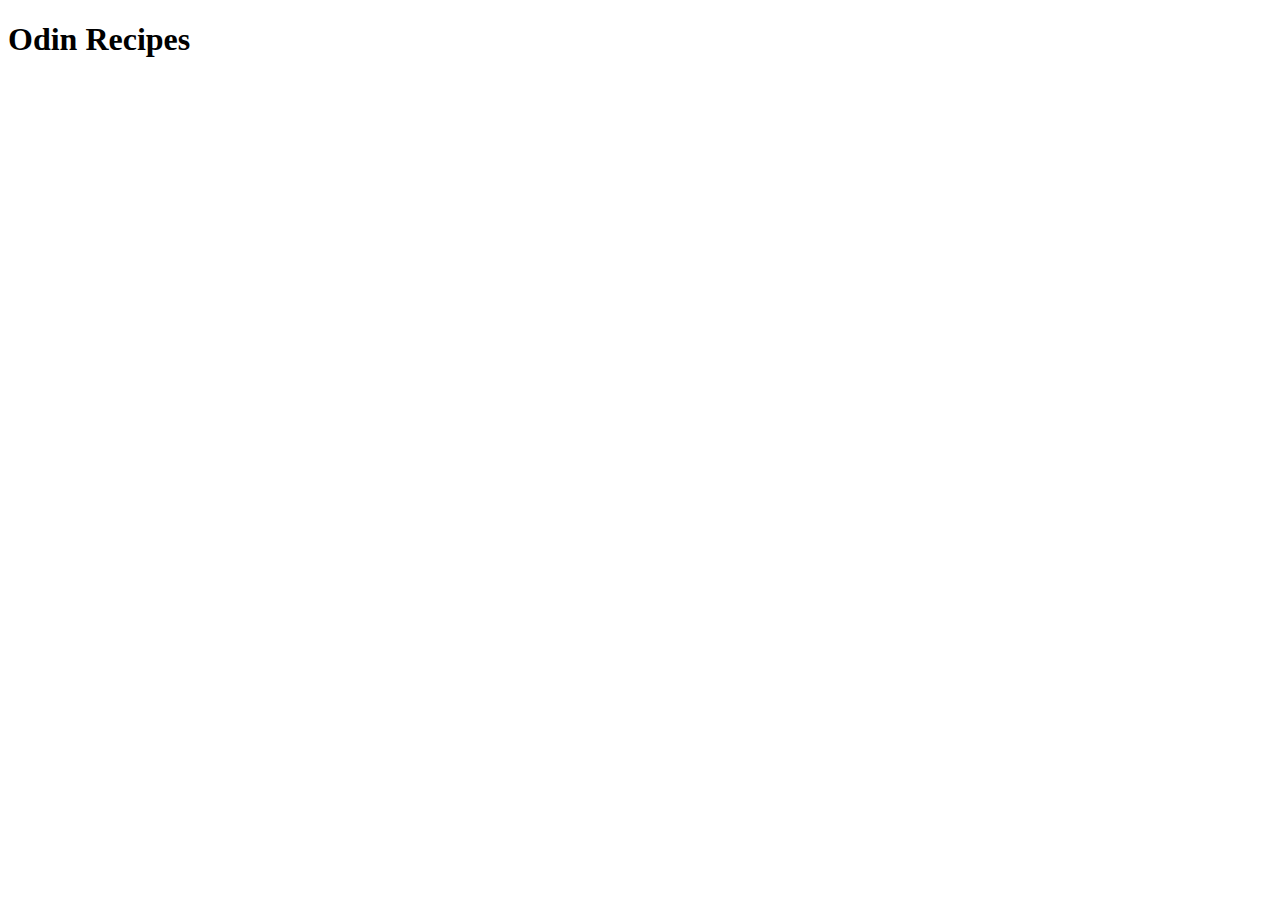
==== index.html @ 9f75a984 "iteration 1 : landing page created" ====
<!DOCTYPE html>
<html lang="en">
<head>
  <meta charset="UTF-8">
  <meta http-equiv="X-UA-Compatible" content="IE=edge">
  <meta name="viewport" content="width=device-width, initial-scale=1.0">
  <title>Odin recipes</title>
</head>
<body>
  <h1>Odin Recipes</h1>
</body>
</html>
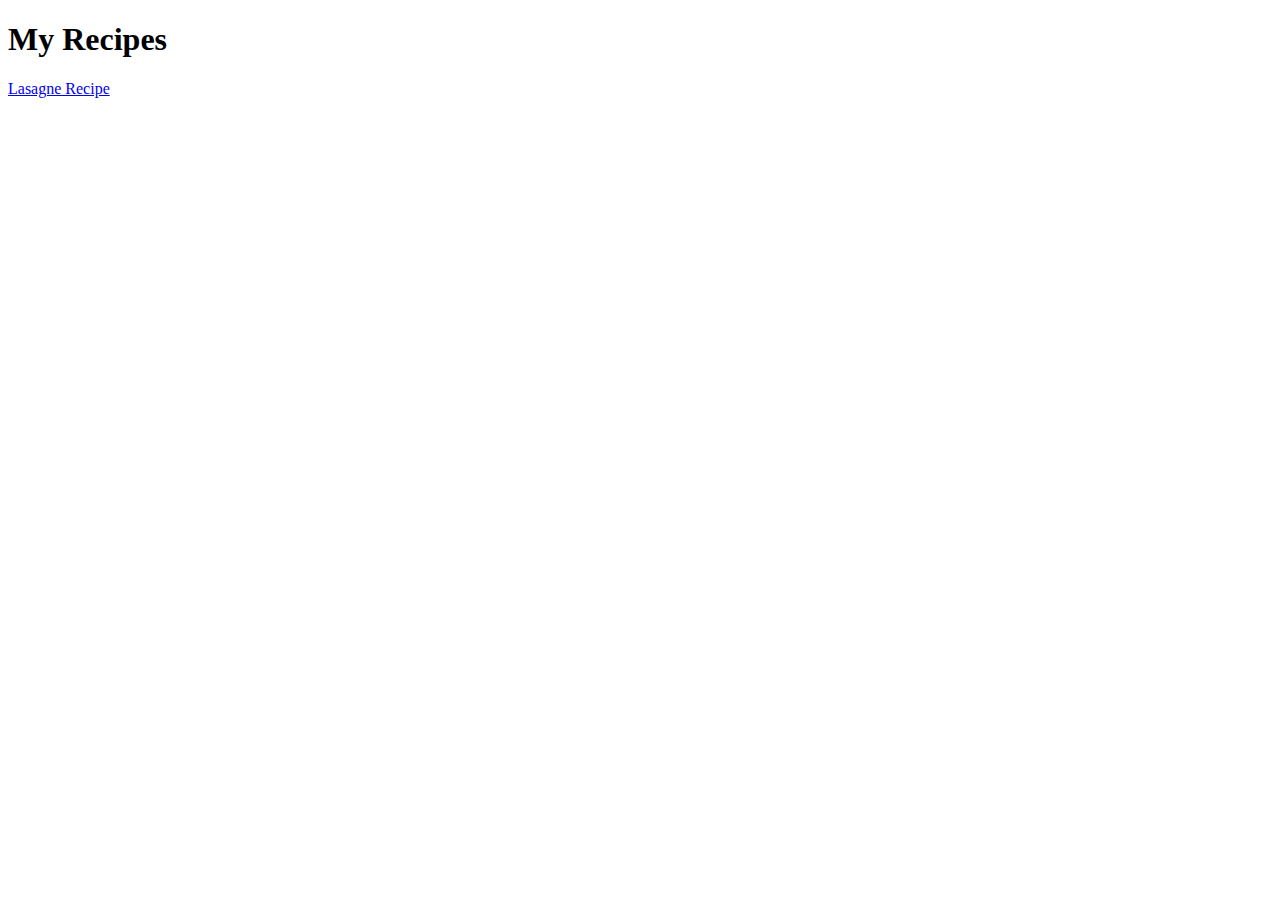
==== commit 899abe52: "iteration 2: added recipe content" ====
--- a/index.html
+++ b/index.html
@@ -4,9 +4,10 @@
   <meta charset="UTF-8">
   <meta http-equiv="X-UA-Compatible" content="IE=edge">
   <meta name="viewport" content="width=device-width, initial-scale=1.0">
-  <title>Odin recipes</title>
+  <title>My Recipes</title>
 </head>
 <body>
-  <h1>Odin Recipes</h1>
+  <h1>My Recipes</h1>
+  <a href = "../odin-recipes/recipes/lasagne.html">Lasagne Recipe</a>
 </body>
 </html>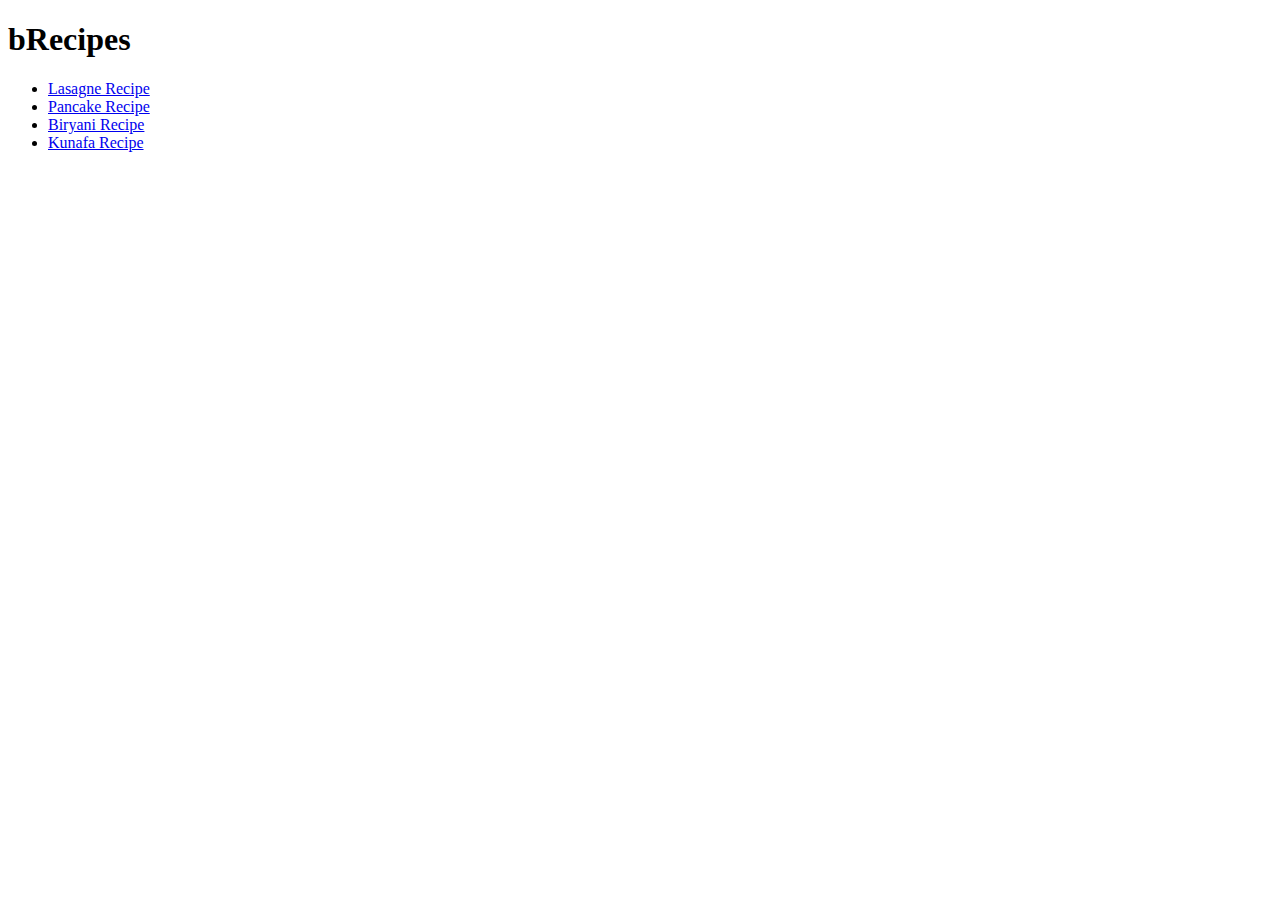
==== commit a9901c83: "added 4 recipes with images" ====
--- a/index.html
+++ b/index.html
@@ -7,7 +7,13 @@
   <title>My Recipes</title>
 </head>
 <body>
-  <h1>My Recipes</h1>
-  <a href = "../odin-recipes/recipes/lasagne.html">Lasagne Recipe</a>
+  <h1>bRecipes</h1>
+  <ul>
+    <li> <a href = "../odin-recipes/recipes/lasagne.html">Lasagne Recipe</a></li>
+    <li><a href = "../odin-recipes/recipes/pan-cake.html">Pancake Recipe</a></li>
+    <li><a href = "recipes/biryani.html">Biryani Recipe</a></li>
+    <li> <a href = "../odin-recipes/recipes/kanafa.html">Kunafa Recipe</a></li>
+  </ul>
+  
 </body>
 </html>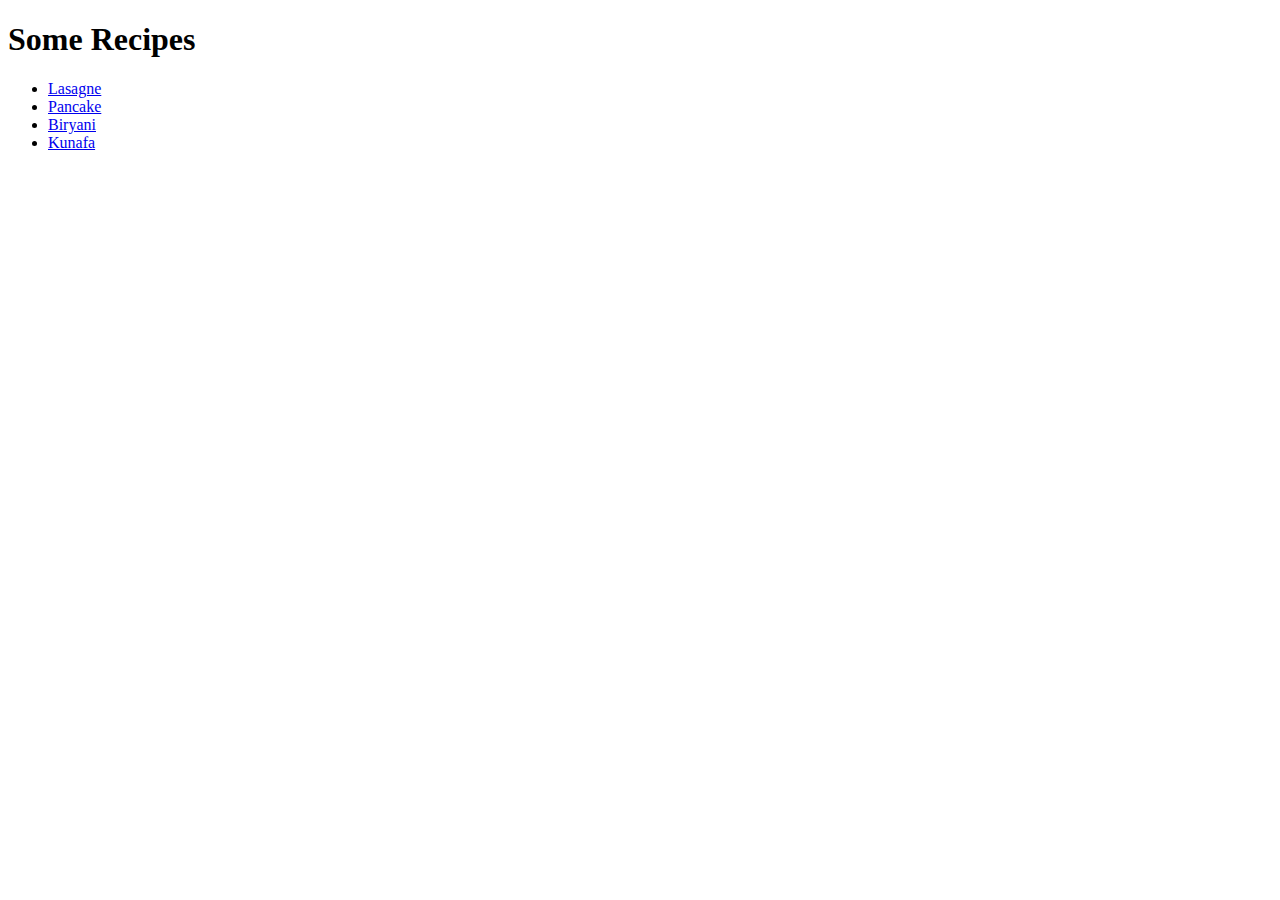
==== commit 2828cadd: "updates" ====
--- a/index.html
+++ b/index.html
@@ -7,12 +7,12 @@
   <title>My Recipes</title>
 </head>
 <body>
-  <h1>bRecipes</h1>
+  <h1>Some Recipes</h1>
   <ul>
-    <li> <a href = "../odin-recipes/recipes/lasagne.html">Lasagne Recipe</a></li>
-    <li><a href = "../odin-recipes/recipes/pan-cake.html">Pancake Recipe</a></li>
-    <li><a href = "recipes/biryani.html">Biryani Recipe</a></li>
-    <li> <a href = "../odin-recipes/recipes/kanafa.html">Kunafa Recipe</a></li>
+    <li> <a href = "../my-recipes/recipes/lasagne.html">Lasagne</a></li>
+    <li><a href = "../my-recipes/recipes/pan-cake.html">Pancake</a></li>
+    <li><a href = "../my-recipes/recipes/biryani.html">Biryani</a></li>
+    <li> <a href = "../my-recipes/recipes/kanafa.html">Kunafa </a></li>
   </ul>
   
 </body>
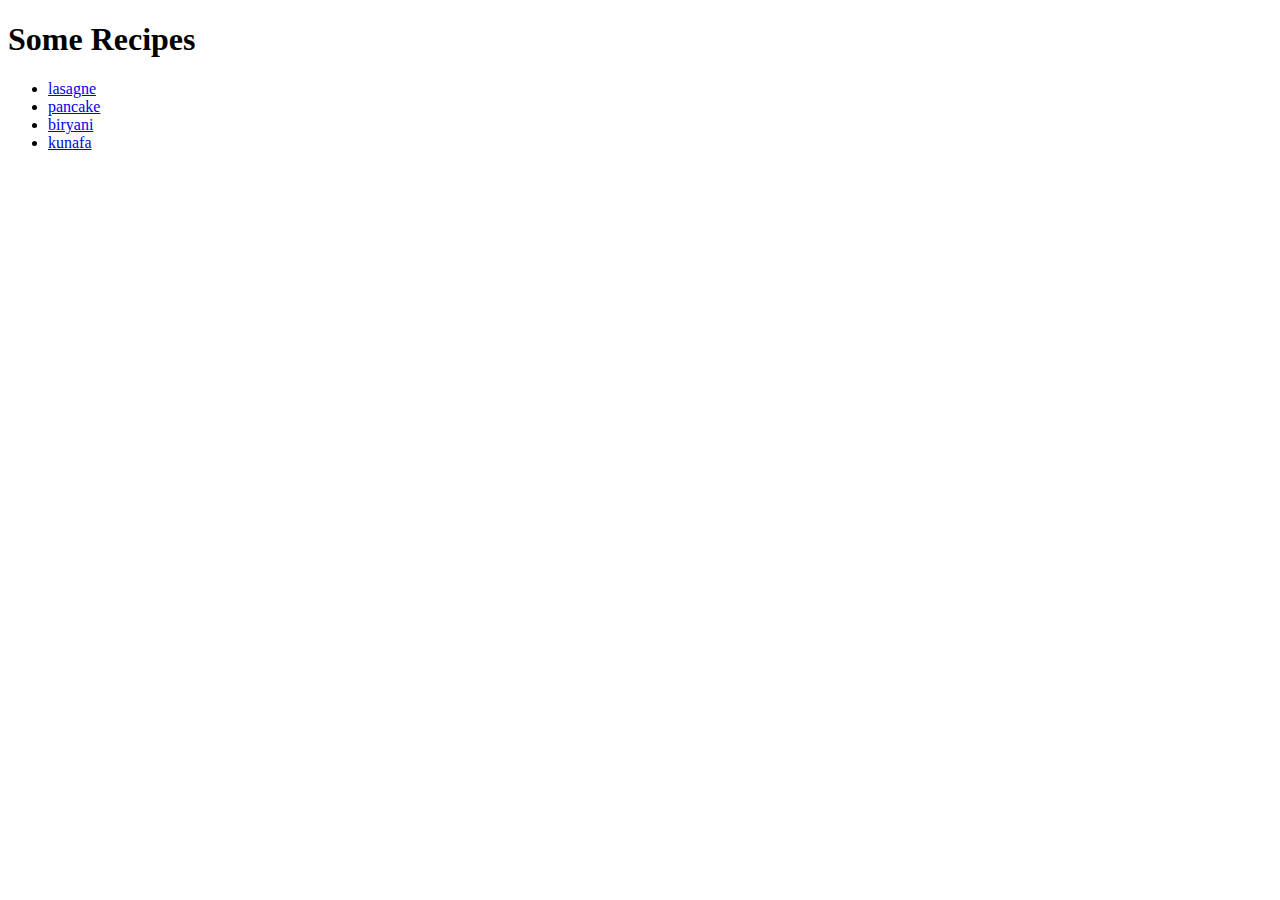
==== commit 1ebe8687: "added file path" ====
--- a/index.html
+++ b/index.html
@@ -9,10 +9,10 @@
 <body>
   <h1>Some Recipes</h1>
   <ul>
-    <li> <a href = "../my-recipes/recipes/lasagne.html">Lasagne</a></li>
-    <li><a href = "../my-recipes/recipes/pan-cake.html">Pancake</a></li>
-    <li><a href = "../my-recipes/recipes/biryani.html">Biryani</a></li>
-    <li> <a href = "../my-recipes/recipes/kanafa.html">Kunafa </a></li>
+    <li><a href = "./recipes/lasagne.html">lasagne</a></li>
+    <li><a href = "./recipes/pan-cake.html">pancake</a></li>
+    <li><a href = "./recipes/biryani.html">biryani</a></li>
+    <li><a href = "./recipes/kanafa.html">kunafa </a></li>
   </ul>
   
 </body>
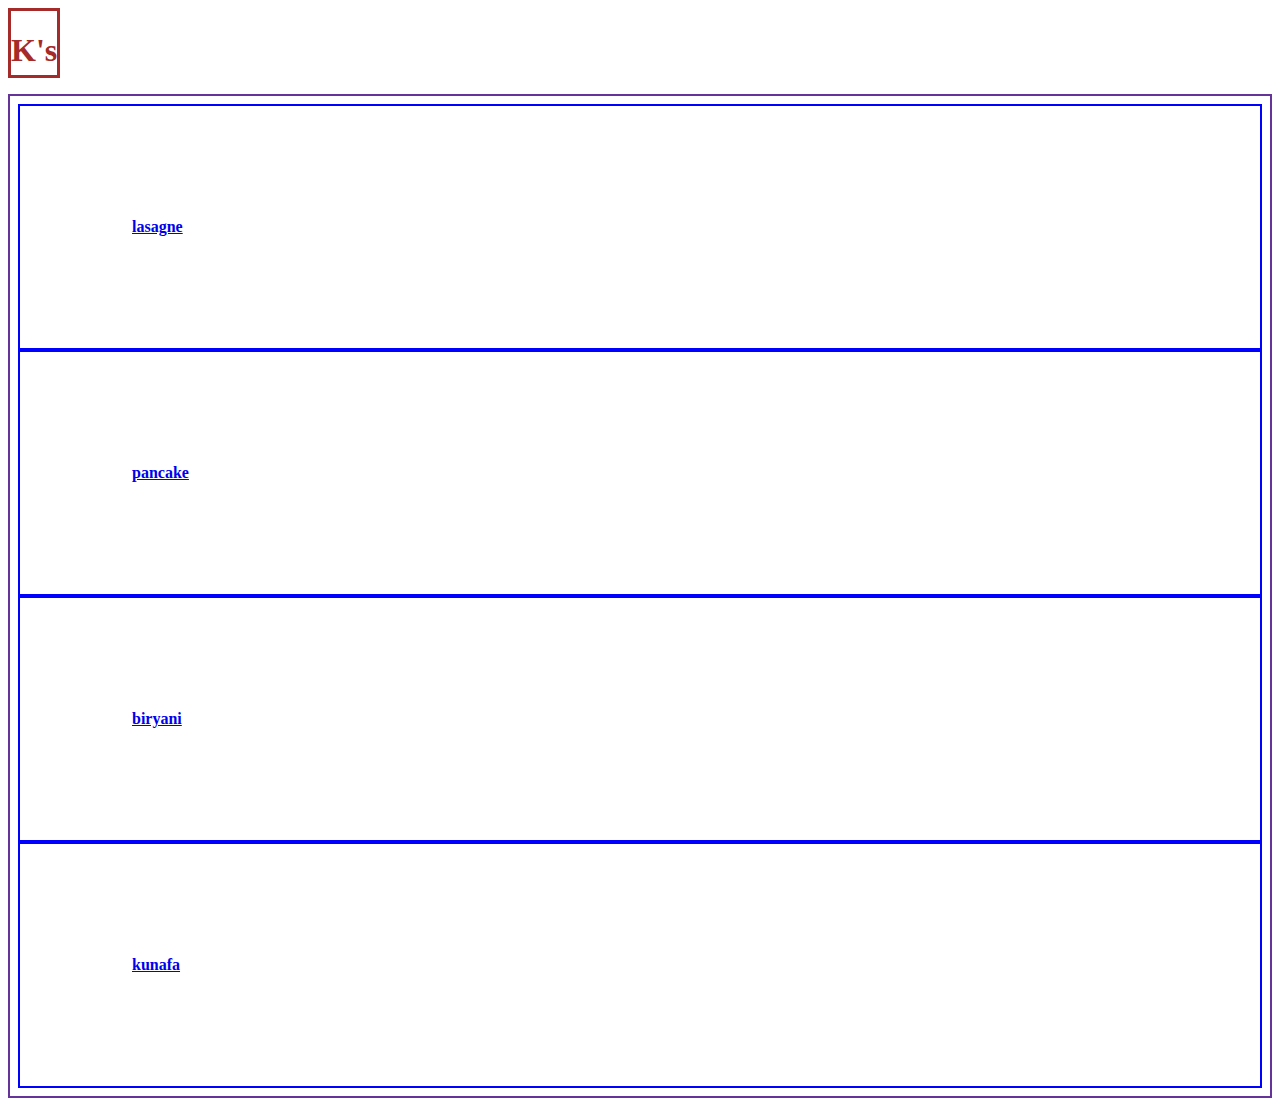
==== commit c02570ab: "added some css" ====
--- a/index.html
+++ b/index.html
@@ -5,15 +5,21 @@
   <meta http-equiv="X-UA-Compatible" content="IE=edge">
   <meta name="viewport" content="width=device-width, initial-scale=1.0">
   <title>My Recipes</title>
+  <link rel = "stylesheet" href = "style.css">
 </head>
 <body>
-  <h1>Some Recipes</h1>
-  <ul>
-    <li><a href = "./recipes/lasagne.html">lasagne</a></li>
-    <li><a href = "./recipes/pan-cake.html">pancake</a></li>
-    <li><a href = "./recipes/biryani.html">biryani</a></li>
-    <li><a href = "./recipes/kanafa.html">kunafa </a></li>
-  </ul>
+  <div class = "logo">
+    <h1>K's</h1>
+  </div>
+  <div class = "recipes">
+    <ul>
+      <li><a href = "./recipes/lasagne.html">lasagne</a></li>
+      <li><a href = "./recipes/pan-cake.html">pancake</a></li>
+      <li><a href = "./recipes/biryani.html">biryani</a></li>
+      <li><a href = "./recipes/kanafa.html">kunafa </a></li>
+    </ul>
+  </div>
+  
   
 </body>
 </html>--- a/style.css
+++ b/style.css
@@ -0,0 +1,40 @@
+html {
+  box-sizing: border-box;
+}
+*, *:before, *:after {
+  box-sizing: inherit;
+}
+/* * {
+  background-color: blanchedalmond;
+} */
+
+.logo {
+
+  color: brown;
+  font-family: cursive;
+  border-style: solid;
+  text-align: center;
+  width: min-content;
+  height: 70px;
+  margin-bottom: 5px;
+  
+}
+ul {
+  display: flexbox;
+  list-style: none;
+  padding: 0;
+  font-weight: bold;
+}
+
+ul {
+  border: 2px solid rebeccapurple;
+  padding: 0.5em;
+}
+li {
+  border: 2px solid blue;
+  padding: 7em;
+}
+li {
+  display: list-item;
+  text-align: -webkit-match-parent;
+}